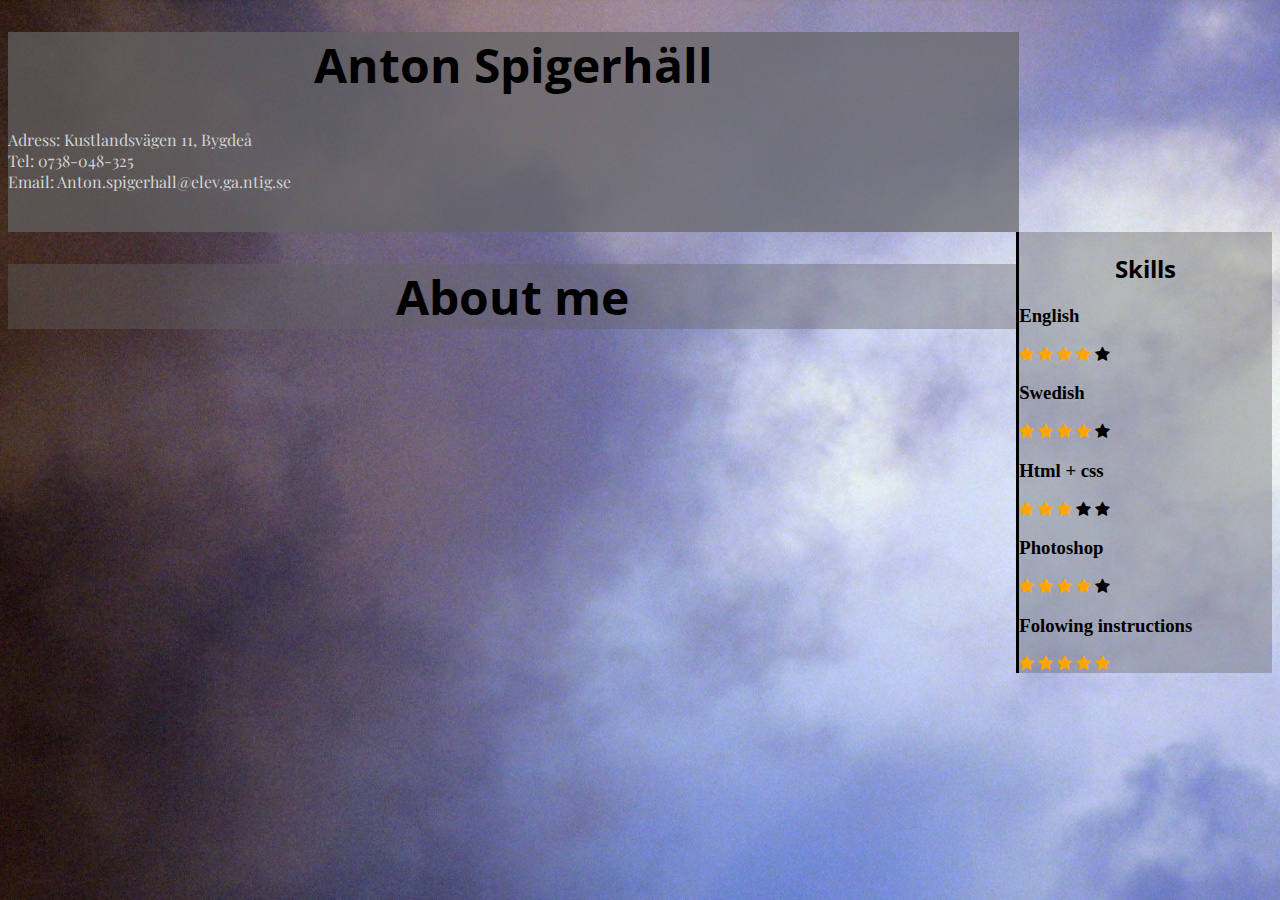
==== index.html @ 675877f8 "vecka 43" ====
<!DOCTYPE html>
<html lang="en">
    <head>
        <title> My cv </title>
        <link href="https://fonts.googleapis.com/css?family=Open+Sans%7CPacifico%7CPlayfair+Display" rel="stylesheet">
        <meta charset="UTF-8">
        <link href="css/cv.css" rel= "stylesheet">
        <!-- Font Awesome Icon Library -->
        <link rel="stylesheet" href="https://cdnjs.cloudflare.com/ajax/libs/font-awesome/4.7.0/css/font-awesome.min.css">
        
    </head>
   
    
    <body>
       
        <header>
            <h1>Anton Spigerhäll</h1>
            <p>Adress: Kustlandsvägen 11, Bygdeå
            <br>Tel: 0738-048-325
            <br>Email: Anton.spigerhall@elev.ga.ntig.se</p>
        </header>
        
        <aside>
            <h2>Skills</h2>
            <h3>English</h3>
                <span class="fa fa-star checked"></span>
                <span class="fa fa-star checked"></span>
                <span class="fa fa-star checked"></span>
                <span class="fa fa-star checked"></span>
                <span class="fa fa-star"></span>

            <h3>Swedish</h3>
                <span class="fa fa-star checked"></span>
                <span class="fa fa-star checked"></span>
                <span class="fa fa-star checked"></span>
                <span class="fa fa-star checked"></span>
                <span class="fa fa-star"></span>
        
            <h3>Html + css</h3>
                <span class="fa fa-star checked"></span>
                <span class="fa fa-star checked"></span>
                <span class="fa fa-star checked"></span>
                <span class="fa fa-star"></span>
                <span class="fa fa-star"></span>
                
            <h3>Photoshop</h3>
                <span class="fa fa-star checked"></span>
                <span class="fa fa-star checked"></span>
                <span class="fa fa-star checked"></span>
                <span class="fa fa-star checked"></span>
                <span class="fa fa-star"></span>
            
            <h3>Folowing instructions</h3>
                <span class="fa fa-star checked"></span>
                <span class="fa fa-star checked"></span>
                <span class="fa fa-star checked"></span>
                <span class="fa fa-star checked"></span>
                <span class="fa fa-star checked"></span>
            
        </aside>
        
         <main>
        
            <h1>About me</h1>
            
        </main>
        
    </body>
</html>
---- css/cv.css ----
html {
    background-image: url("../bilder/Cloud.jpg");
}

header {
    width: 80%;
    height: 200px;
    background-color: rgba(100,100,100,0.7);
    
    
}

.checked {
    color: orange;
}

main {
    width:auto;
    margin-right: 20%;
    background-color: rgba(100,100,100,0.4)
    
    }
aside {
    width: 20%;
    float: right;
    border-left: 3px solid black;
    background-color: rgba(100,100,100,0.4)
        
}

h1 { 
    text-align: center;
    font-family: 'Open Sans', sans-serif;
    font-size: 3em;
}
h2 {
    text-align: center;
    font-family: 'Open sans', sans-serif;
}
p {
    font-family: 'Playfair Display', serif;
}
blockquote {
    font-family: 'Pacifico', cursive;
}
q {
    font-family: 'Pacifico', cursive;
}
.signatur {
    font-weight: ,bold;
}
header>p {
    color: lightgray;
}
aside>h3 {
    text-align: left;
    color: black;
}
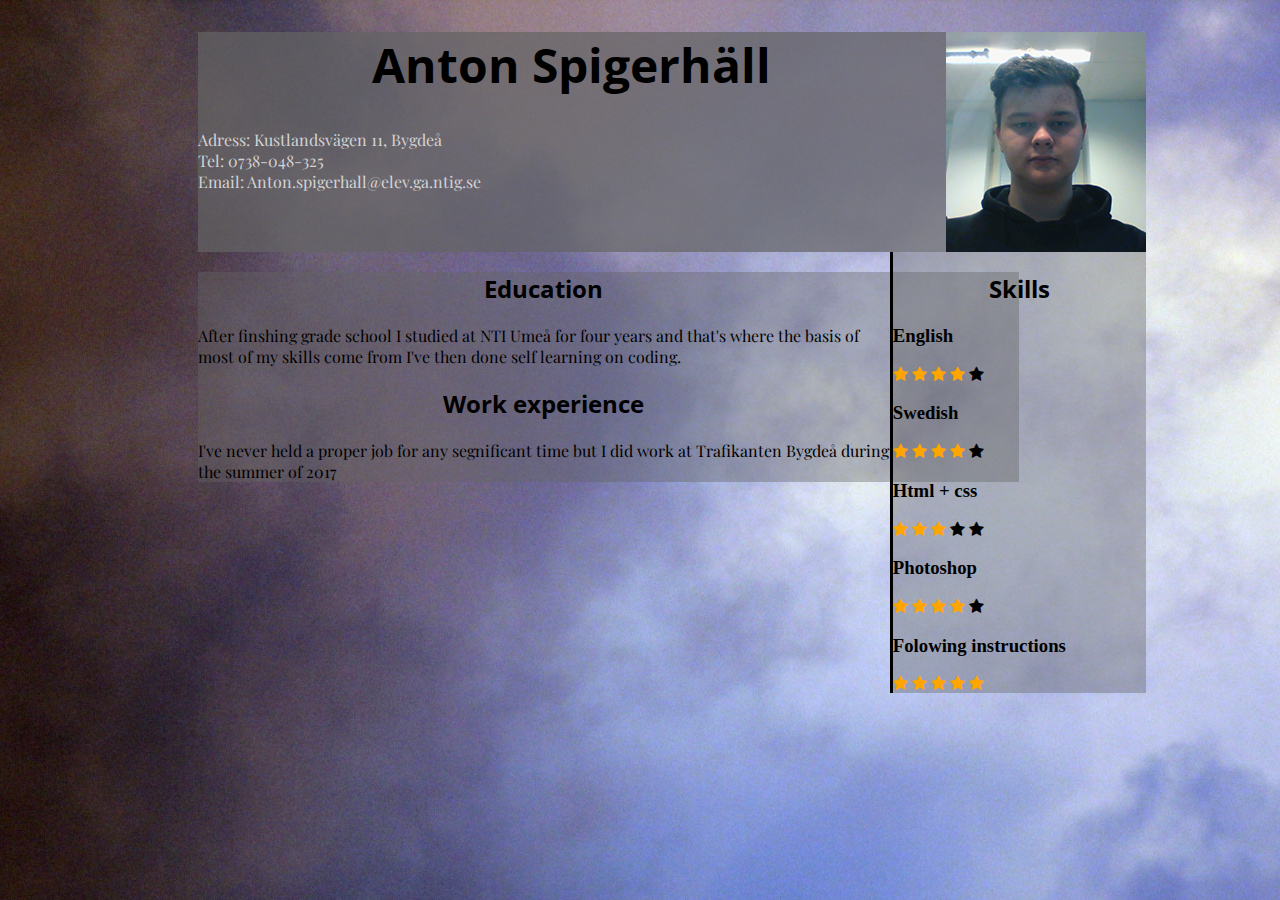
==== commit 78f3ee1a: "final push" ====
--- a/index.html
+++ b/index.html
@@ -14,6 +14,7 @@
     <body>
        
         <header>
+            <img src="bilder/ProfilePic.jpg">
             <h1>Anton Spigerhäll</h1>
             <p>Adress: Kustlandsvägen 11, Bygdeå
             <br>Tel: 0738-048-325
@@ -61,8 +62,11 @@
         
          <main>
         
-            <h1>About me</h1>
-            
+            <h2>Education</h2>
+            <p>After finshing grade school I studied at NTI Umeå for four years and that's where the basis of most of my skills come from I've then done self learning on coding.</p>
+             
+            <h2>Work experience</h2>
+            <p>I've never held a proper job for any segnificant time but I did work at Trafikanten Bygdeå during the summer of 2017</p>
         </main>
         
     </body>
--- a/css/cv.css
+++ b/css/cv.css
@@ -3,11 +3,17 @@
 }
 
 header {
-    width: 80%;
-    height: 200px;
+    width: auto;
+    height: 220px;
+    margin-right: 10%;
+    margin-left: 15%;
     background-color: rgba(100,100,100,0.7);
     
     
+}
+
+img {
+    float: right;
 }
 
 .checked {
@@ -17,12 +23,14 @@
 main {
     width:auto;
     margin-right: 20%;
+    margin-left: 15%;
     background-color: rgba(100,100,100,0.4)
     
     }
 aside {
     width: 20%;
     float: right;
+    margin-right: 10%;
     border-left: 3px solid black;
     background-color: rgba(100,100,100,0.4)
         
